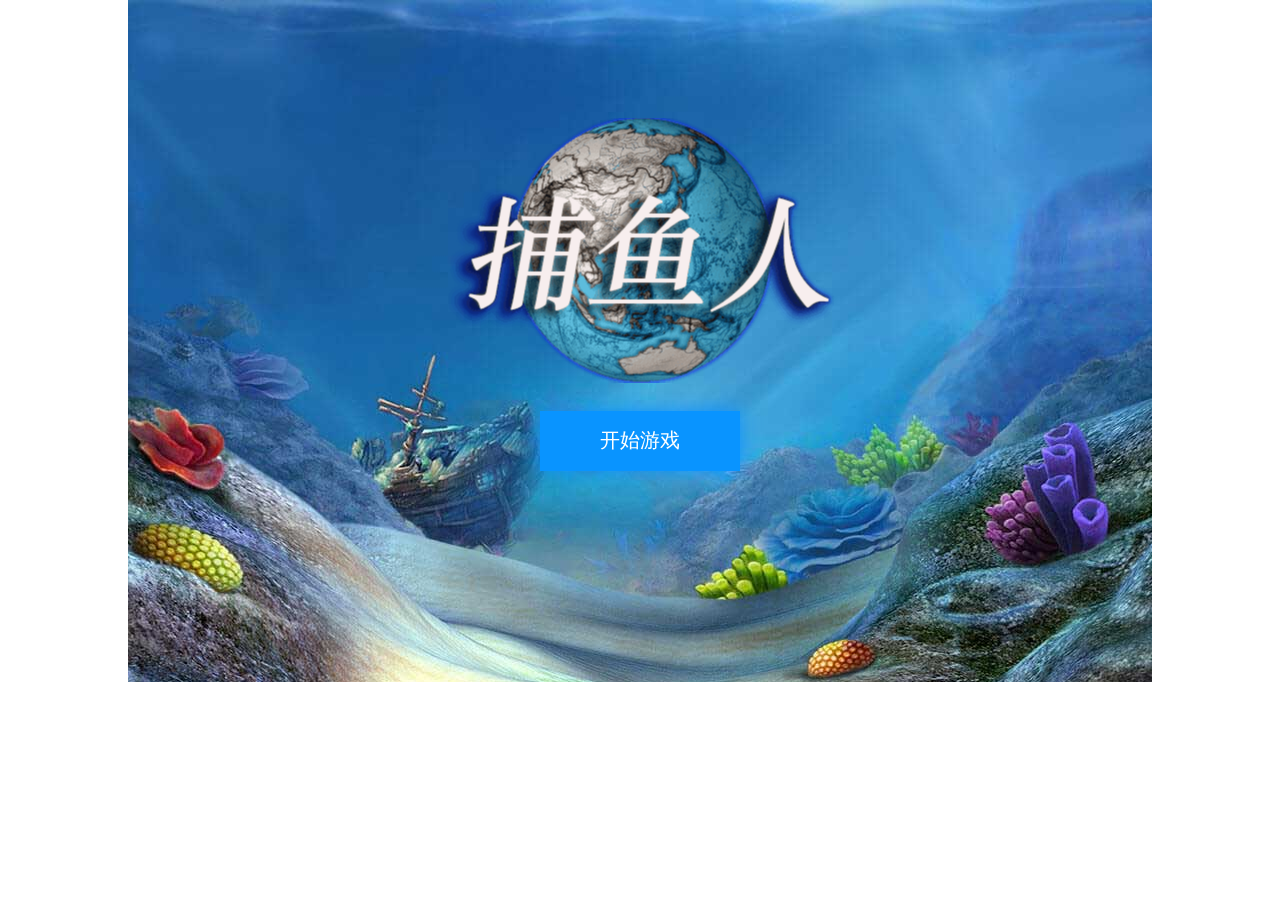
==== src/main/webapp/buyu/index.html @ 0d00db2f "buyu" ====
<!DOCTYPE html>
<html>
<head>
<title>捕鱼人</title>
<meta charset="UTF-8" content="text/html">
<meta name="renderer" content="webkit|ie-comp|ie-stand">
<meta http-equiv="X-UA-Compatible" content="IE=edge,chrome=1">
<meta name="viewport" content="width=device-width,initial-scale=1,minimum-scale=1.0,maximum-scale=1.0,user-scalable=no" />
<meta http-equiv="Cache-Control" content="no-siteapp" />

<script>
window.onerror=function(a,b,c){
  alert(a+"\n"+b+"\n"+c);
}
</script>
<script type="text/javascript" src="HGame.js"></script>
<script type="text/javascript" src="js/objProto.js"></script>
<script type="text/javascript" src="js/data.js"></script>

<style>
body{
	margin: 0;
	padding: 0;
	font-size: 0px;
	text-align: center;
}
#demo{
	display: inline-block;
}
@media screen and(max-width: 1000px) {
	#demo{
		width: 100%;
	}
}
</style>

</head>
<body>

<div id="demo"></div>

<script type="text/javascript" src="js/start.js"></script>

</body>
</html>
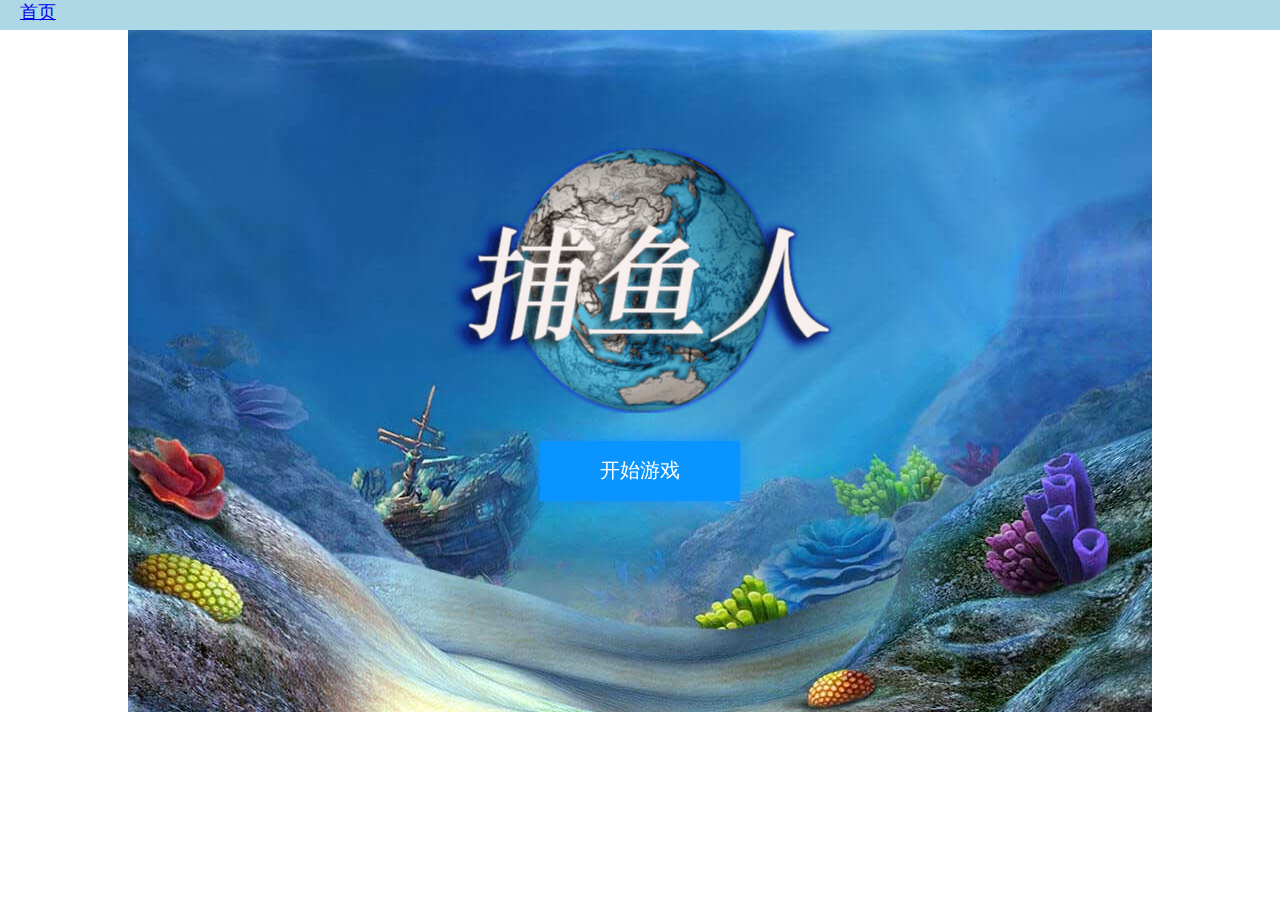
==== commit f24d618f: "main" ====
--- a/src/main/webapp/buyu/index.html
+++ b/src/main/webapp/buyu/index.html
@@ -36,7 +36,9 @@
 
 </head>
 <body>
-
+<div  style="background-color: lightblue;height: 30px;">
+    <a href="/main/index.html" style="height: 30px;font-size: 18px;margin-left: 20px;float: left;">首页</a>
+</div>
 <div id="demo"></div>
 
 <script type="text/javascript" src="js/start.js"></script>
